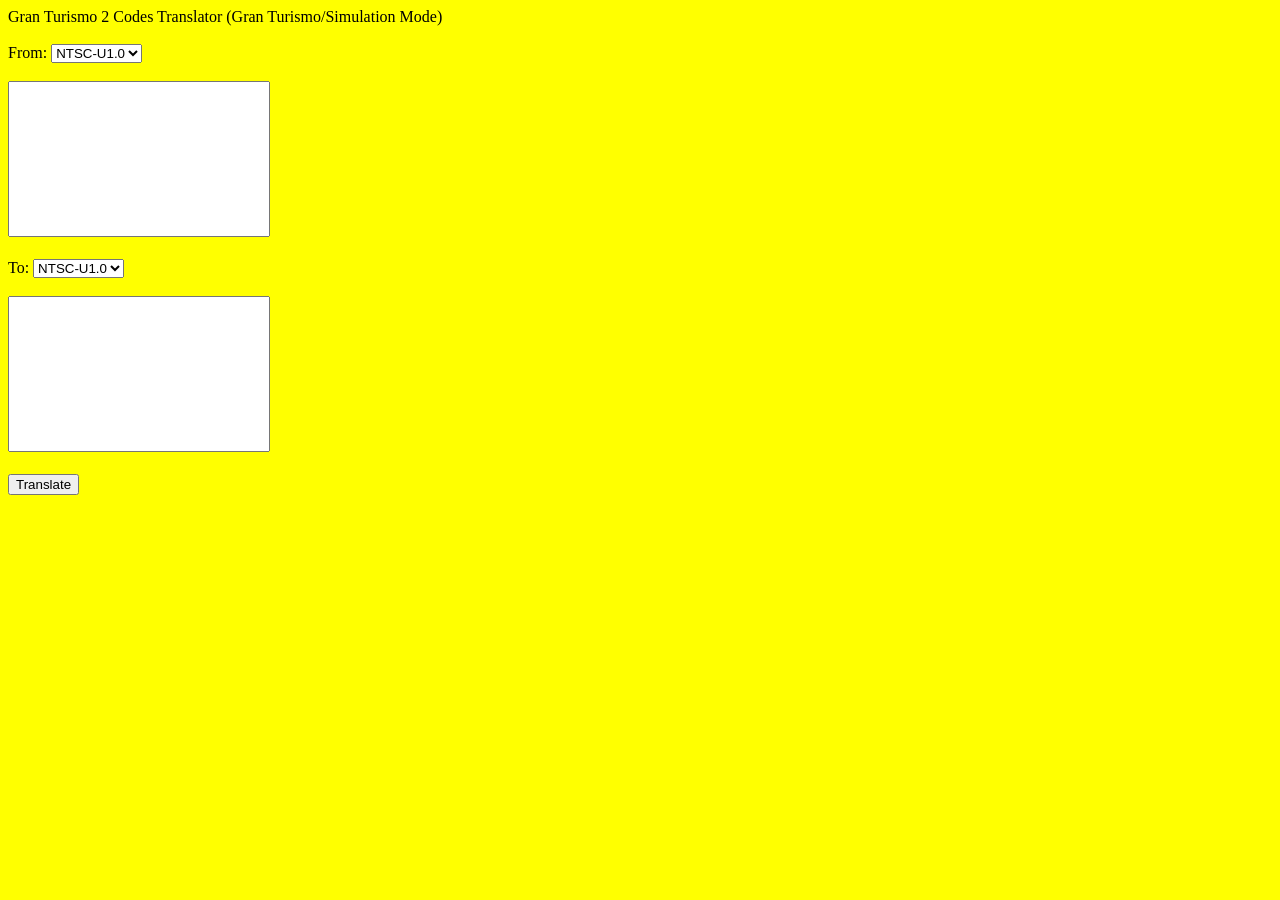
==== index.html @ 84ae1dc6 "Add files via upload" ====
<!DOCTYPE html>
<html>
<head>
<meta charset="UTF-8">
<title>Gran Turismo 2 Codes Translator (Gran Turismo/Simulation Mode)</title>
<script src="script.js"></script>
</head>
Gran Turismo 2 Codes Translator (Gran Turismo/Simulation Mode)
<br><br>
<body style="background-color:yellow;">
From:
<select id="version1">
<option value="NTSC-U1.0">NTSC-U1.0</option>
<option value="NTSC-U1.1">NTSC-U1.1</option>
<option value="NTSC-U1.2">NTSC-U1.2</option>
<option value="PAL">PAL</option>
<option value="NTSC-J">NTSC-J</option>
</select>
<br><br>
<textarea wrap="off" id="version1Codes" rows="10" cols="30" style="resize: none"></textarea>
<br><br>
To:
<select id="version2">
<option value="NTSC-U1.0">NTSC-U1.0</option>
<option value="NTSC-U1.1">NTSC-U1.1</option>
<option value="NTSC-U1.2">NTSC-U1.2</option>
<option value="PAL">PAL</option>
<option value="NTSC-J">NTSC-J</option>
</select>
<br><br>
<textarea wrap="off" id="version2Codes" rows="10" cols="30" style="resize: none"></textarea>
<br><br>
<input type="button" value="Translate" onclick="translateCodes()">
</body>
</html>
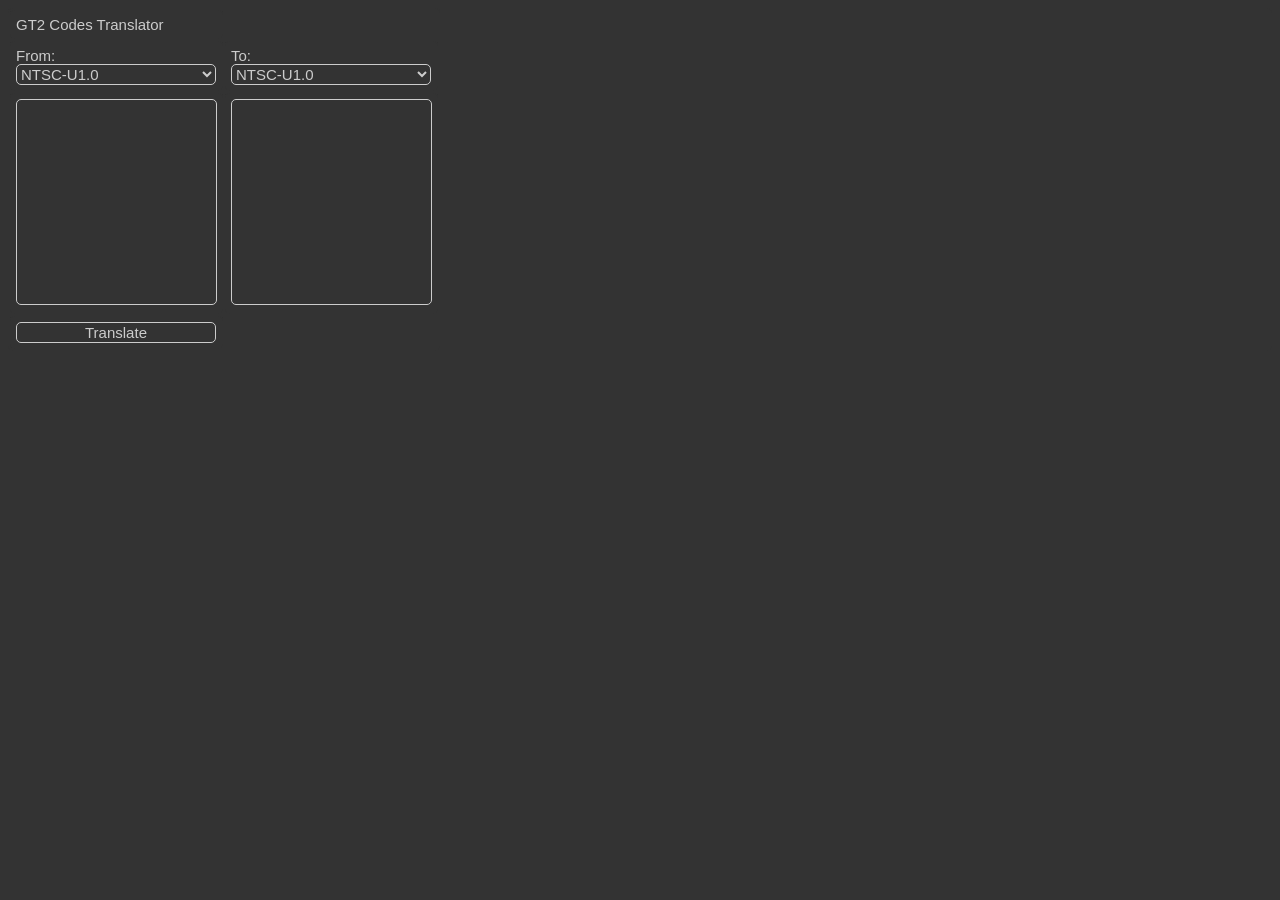
==== commit ed2af719: "Add files via upload" ====
--- a/index.html
+++ b/index.html
@@ -2,34 +2,25 @@
 <html>
 <head>
 <meta charset="UTF-8">
-<title>Gran Turismo 2 Codes Translator (Gran Turismo/Simulation Mode)</title>
-<script src="script.js"></script>
+<title>GT2 Codes Translator</title>
+<link rel="stylesheet" type="text/css" href="style.css"/>
+<script src="script.js" defer></script>
 </head>
-Gran Turismo 2 Codes Translator (Gran Turismo/Simulation Mode)
-<br><br>
-<body style="background-color:yellow;">
-From:
-<select id="version1">
-<option value="NTSC-U1.0">NTSC-U1.0</option>
-<option value="NTSC-U1.1">NTSC-U1.1</option>
-<option value="NTSC-U1.2">NTSC-U1.2</option>
-<option value="PAL">PAL</option>
-<option value="NTSC-J">NTSC-J</option>
-</select>
-<br><br>
-<textarea wrap="off" id="version1Codes" rows="10" cols="30" style="resize: none"></textarea>
-<br><br>
-To:
-<select id="version2">
-<option value="NTSC-U1.0">NTSC-U1.0</option>
-<option value="NTSC-U1.1">NTSC-U1.1</option>
-<option value="NTSC-U1.2">NTSC-U1.2</option>
-<option value="PAL">PAL</option>
-<option value="NTSC-J">NTSC-J</option>
-</select>
-<br><br>
-<textarea wrap="off" id="version2Codes" rows="10" cols="30" style="resize: none"></textarea>
-<br><br>
-<input type="button" value="Translate" onclick="translateCodes()">
+<body>
+<table>
+    <tr>
+        <td>GT2 Codes Translator</td>
+    <tr>
+        <td>From:<select id="ver1"></select></td>
+        <td>To:<select id="ver2"></select></td>
+    </tr>
+    <tr>
+        <td><textarea id="codes1"></textarea></td>
+        <td><textarea id="codes2"></textarea></td>
+    </tr>
+    <tr>
+       <td><input type="button" value="Translate"></td>
+    </tr>
+</table>
 </body>
-</html>
+</html>
--- a/style.css
+++ b/style.css
@@ -0,0 +1,38 @@
+:root {
+    --back-color: #333333;
+    --text-color: #CCCCCC;
+    --font: helvetica, sans-serif;
+    --width: 200px;
+    --radius: 5px;
+}
+
+* {
+    font-family: var(--font);
+    font-size: 15px;
+    background-color: var(--back-color);
+    color: var(--text-color);
+    border-radius: var(--radius);
+}
+
+textarea {
+    border: 1px solid var(--text-color);
+    height: var(--width);
+    width: calc(var(--width) - 5px);
+    outline: none;
+    resize: none;
+}
+
+input[type=button], select {
+    border: 1px solid var(--text-color);
+    width: var(--width);
+}
+
+td {
+    width: var(--width);
+    padding: 6px;
+}
+
+input[type=button]:hover {
+    background-color: var(--text-color);
+    color: var(--back-color);
+}
